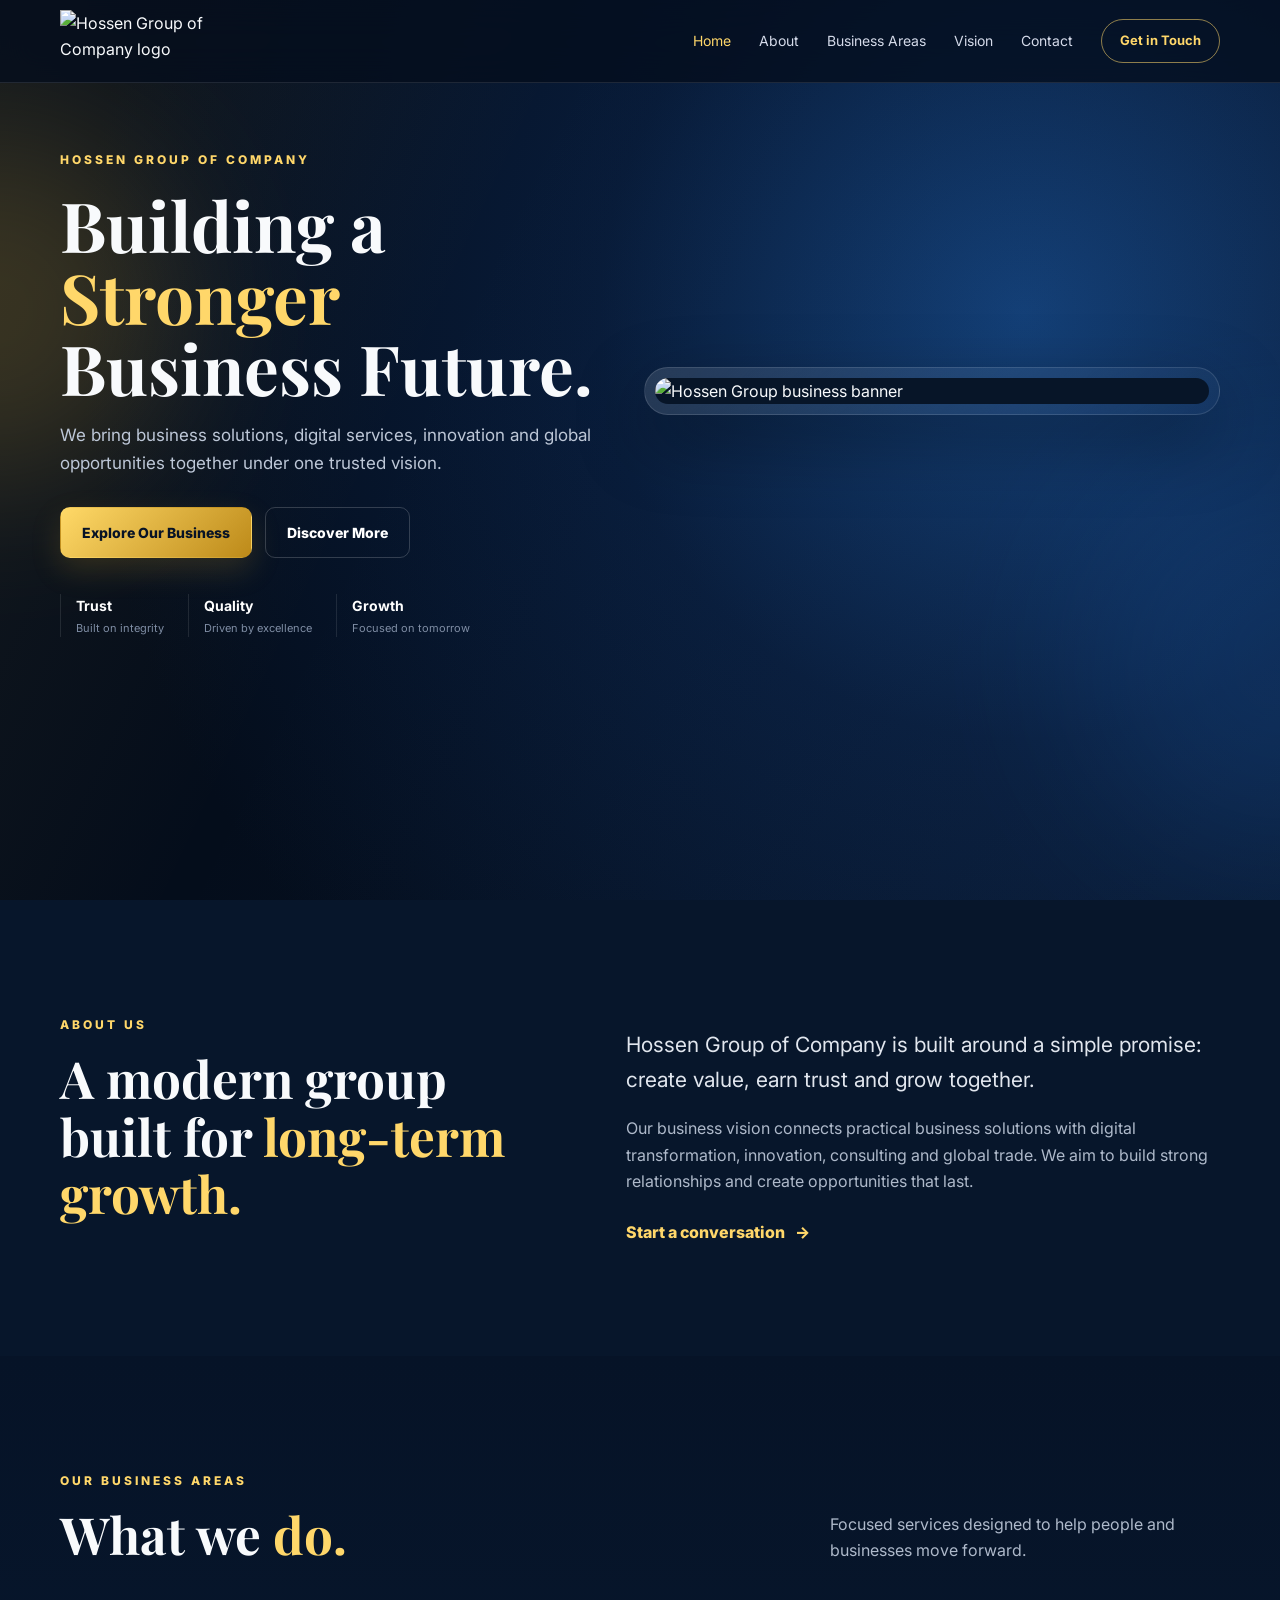
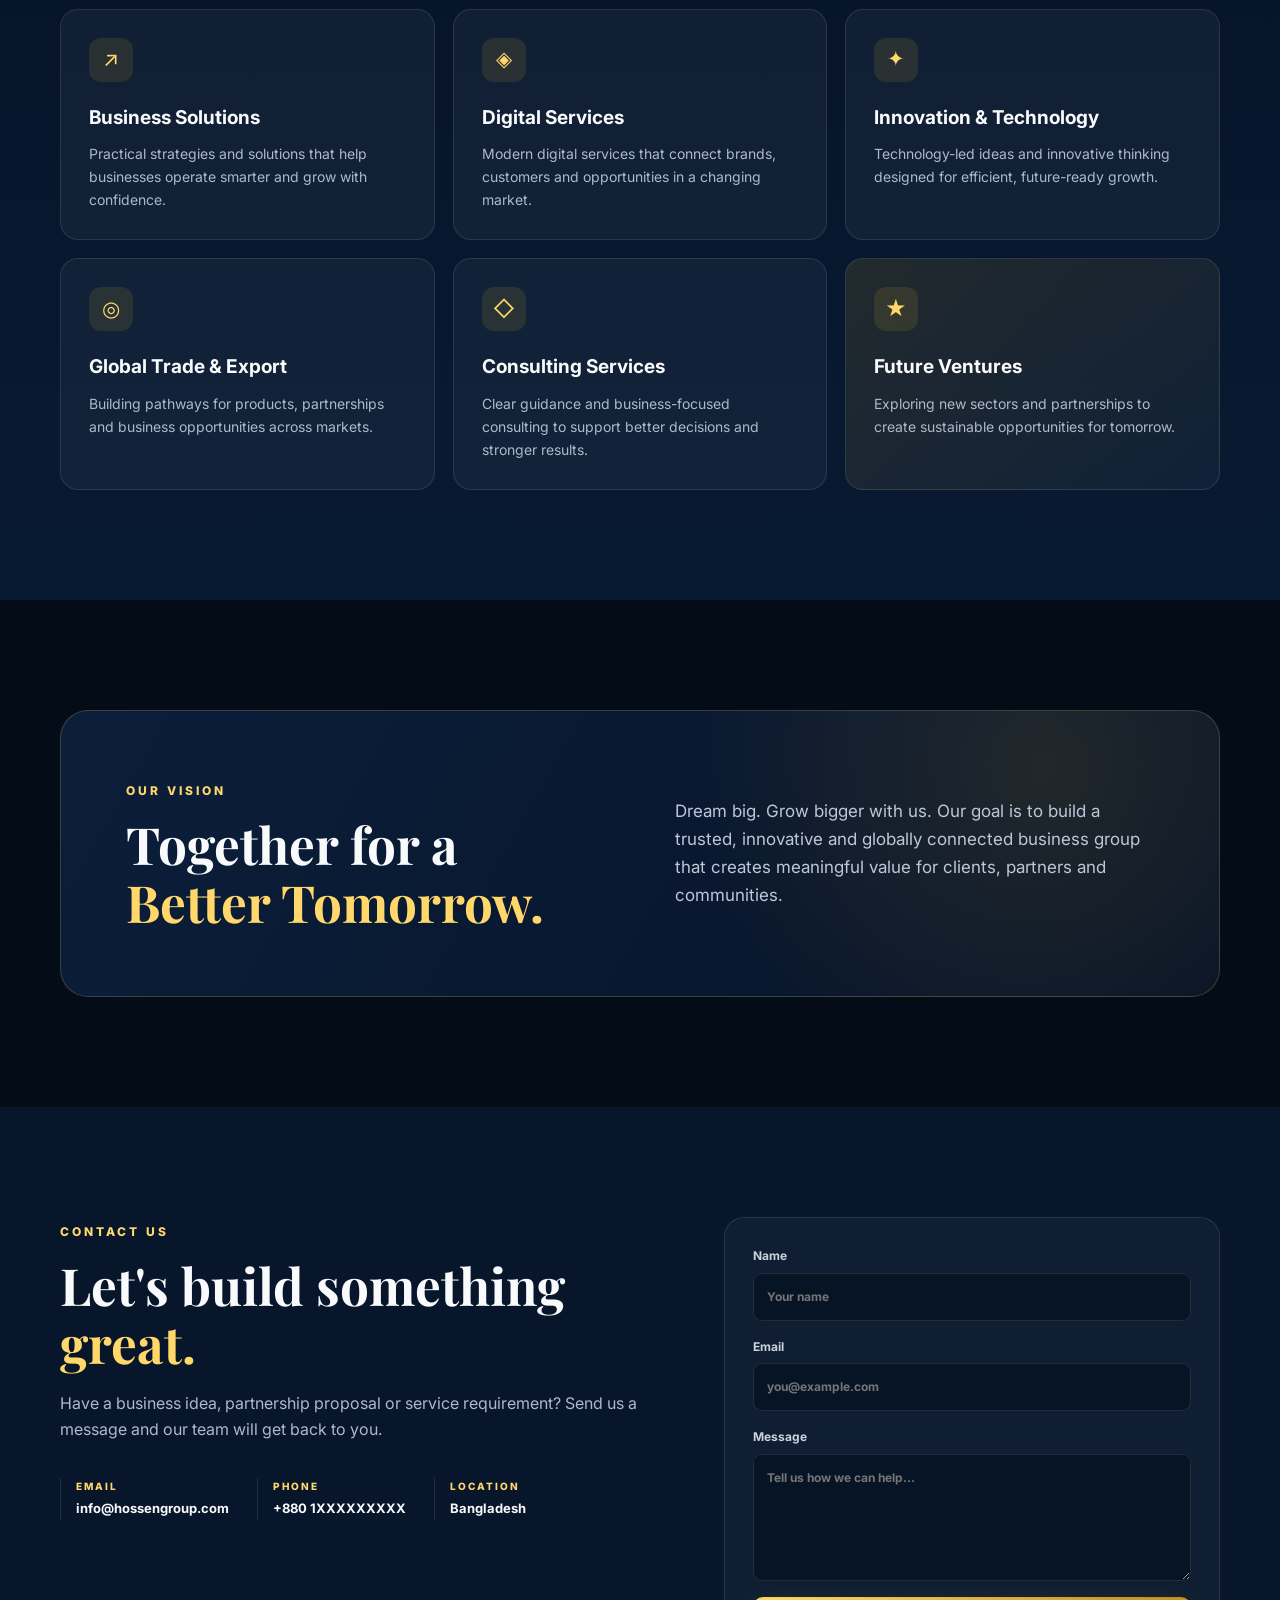
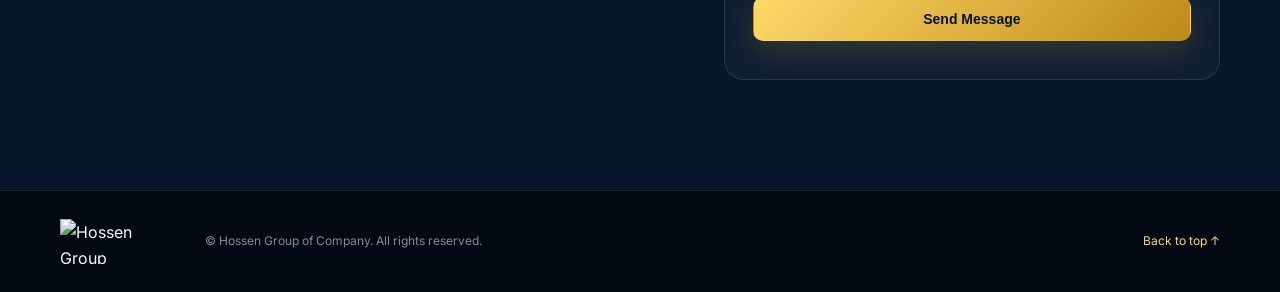
==== index.html @ 4f13c13f "Add files via upload" ====
<!DOCTYPE html>
<html lang="en">
<head>
  <meta charset="UTF-8">
  <meta name="viewport" content="width=device-width, initial-scale=1.0">
  <meta name="description" content="Hossen Group of Company — Together for a Better Tomorrow.">
  <title>Hossen Group of Company</title>
  <link rel="preconnect" href="https://fonts.googleapis.com">
  <link rel="preconnect" href="https://fonts.gstatic.com" crossorigin>
  <link href="https://fonts.googleapis.com/css2?family=Inter:wght@400;500;600;700;800&family=Playfair+Display:wght@600;700&display=swap" rel="stylesheet">
  <link rel="stylesheet" href="style.css">
</head>
<body>
  <header class="site-header" id="top">
    <div class="container nav-wrap">
      <a class="brand" href="#home" aria-label="Hossen Group home">
        <img src="assets/hossen-logo.png" alt="Hossen Group of Company logo">
      </a>

      <button class="menu-toggle" aria-label="Open menu" aria-expanded="false">☰</button>

      <nav class="nav" aria-label="Main navigation">
        <a class="active" href="#home">Home</a>
        <a href="#about">About</a>
        <a href="#business">Business Areas</a>
        <a href="#vision">Vision</a>
        <a href="#contact">Contact</a>
      </nav>
      <a class="nav-cta" href="#contact">Get in Touch</a>
    </div>
  </header>

  <main>
    <section class="hero" id="home">
      <div class="hero-glow glow-one"></div>
      <div class="hero-glow glow-two"></div>
      <div class="container hero-inner">
        <div class="hero-copy">
          <span class="eyebrow">HOSSEN GROUP OF COMPANY</span>
          <h1>Building a <span>Stronger</span><br>Business Future.</h1>
          <p>We bring business solutions, digital services, innovation and global opportunities together under one trusted vision.</p>
          <div class="hero-actions">
            <a class="btn btn-gold" href="#business">Explore Our Business</a>
            <a class="btn btn-outline" href="#about">Discover More</a>
          </div>
          <div class="trust-row">
            <div><strong>Trust</strong><span>Built on integrity</span></div>
            <div><strong>Quality</strong><span>Driven by excellence</span></div>
            <div><strong>Growth</strong><span>Focused on tomorrow</span></div>
          </div>
        </div>

        <div class="hero-banner-card">
          <div class="banner-frame">
            <img src="assets/home-banner.png" alt="Hossen Group business banner">
          </div>
        </div>
      </div>
    </section>

    <section class="about section" id="about">
      <div class="container split">
        <div>
          <span class="section-label">ABOUT US</span>
          <h2>A modern group built for <span>long-term growth.</span></h2>
        </div>
        <div>
          <p class="lead">Hossen Group of Company is built around a simple promise: create value, earn trust and grow together.</p>
          <p>Our business vision connects practical business solutions with digital transformation, innovation, consulting and global trade. We aim to build strong relationships and create opportunities that last.</p>
          <a class="text-link" href="#contact">Start a conversation <span>→</span></a>
        </div>
      </div>
    </section>

    <section class="business section" id="business">
      <div class="container">
        <div class="section-heading">
          <div>
            <span class="section-label">OUR BUSINESS AREAS</span>
            <h2>What we <span>do.</span></h2>
          </div>
          <p>Focused services designed to help people and businesses move forward.</p>
        </div>

        <div class="cards">
          <article class="business-card">
            <div class="icon">↗</div>
            <h3>Business Solutions</h3>
            <p>Practical strategies and solutions that help businesses operate smarter and grow with confidence.</p>
          </article>
          <article class="business-card">
            <div class="icon">◈</div>
            <h3>Digital Services</h3>
            <p>Modern digital services that connect brands, customers and opportunities in a changing market.</p>
          </article>
          <article class="business-card">
            <div class="icon">✦</div>
            <h3>Innovation & Technology</h3>
            <p>Technology-led ideas and innovative thinking designed for efficient, future-ready growth.</p>
          </article>
          <article class="business-card">
            <div class="icon">◎</div>
            <h3>Global Trade & Export</h3>
            <p>Building pathways for products, partnerships and business opportunities across markets.</p>
          </article>
          <article class="business-card">
            <div class="icon">◇</div>
            <h3>Consulting Services</h3>
            <p>Clear guidance and business-focused consulting to support better decisions and stronger results.</p>
          </article>
          <article class="business-card featured">
            <div class="icon">★</div>
            <h3>Future Ventures</h3>
            <p>Exploring new sectors and partnerships to create sustainable opportunities for tomorrow.</p>
          </article>
        </div>
      </div>
    </section>

    <section class="vision section" id="vision">
      <div class="container vision-box">
        <div>
          <span class="section-label">OUR VISION</span>
          <h2>Together for a <span>Better Tomorrow.</span></h2>
        </div>
        <p>Dream big. Grow bigger with us. Our goal is to build a trusted, innovative and globally connected business group that creates meaningful value for clients, partners and communities.</p>
      </div>
    </section>

    <section class="contact section" id="contact">
      <div class="container contact-grid">
        <div>
          <span class="section-label">CONTACT US</span>
          <h2>Let's build something <span>great.</span></h2>
          <p>Have a business idea, partnership proposal or service requirement? Send us a message and our team will get back to you.</p>
          <div class="contact-info">
            <div><span>EMAIL</span><strong>info@hossengroup.com</strong></div>
            <div><span>PHONE</span><strong>+880 1XXXXXXXXX</strong></div>
            <div><span>LOCATION</span><strong>Bangladesh</strong></div>
          </div>
        </div>

        <form class="contact-form" id="contactForm">
          <label>Name<input type="text" name="name" placeholder="Your name" required></label>
          <label>Email<input type="email" name="email" placeholder="you@example.com" required></label>
          <label>Message<textarea name="message" rows="5" placeholder="Tell us how we can help..." required></textarea></label>
          <button class="btn btn-gold" type="submit">Send Message</button>
          <p class="form-note" id="formNote"></p>
        </form>
      </div>
    </section>
  </main>

  <footer>
    <div class="container footer-inner">
      <img src="assets/hossen-logo.png" alt="Hossen Group" class="footer-logo">
      <p>© <span id="year"></span> Hossen Group of Company. All rights reserved.</p>
      <a href="#top">Back to top ↑</a>
    </div>
  </footer>

  <script src="script.js"></script>
</body>
</html>
---- style.css ----
*{box-sizing:border-box;margin:0;padding:0}
:root{--navy:#061327;--navy2:#0b1e3b;--gold:#d7a92e;--gold2:#ffd76a;--white:#f8fafc;--muted:#aeb9ca;--line:rgba(255,255,255,.10);--card:rgba(255,255,255,.045)}
html{scroll-behavior:smooth}
body{font-family:Inter,Arial,sans-serif;background:var(--navy);color:var(--white);line-height:1.65}
a{color:inherit;text-decoration:none}
.container{width:min(1160px,92%);margin:auto}
.site-header{position:fixed;top:0;left:0;width:100%;z-index:50;background:rgba(4,14,29,.78);backdrop-filter:blur(18px);border-bottom:1px solid var(--line)}
.nav-wrap{height:82px;display:flex;align-items:center;gap:28px}
.brand{display:flex;align-items:center;margin-right:auto}.brand img{width:175px;height:62px;object-fit:contain}
.nav{display:flex;align-items:center;gap:28px}.nav a{font-size:14px;color:#d5dbea;transition:.25s}.nav a:hover,.nav a.active{color:var(--gold2)}
.nav-cta{border:1px solid rgba(255,215,106,.55);padding:10px 18px;border-radius:999px;color:var(--gold2);font-size:13px;font-weight:700}
.menu-toggle{display:none;background:none;border:0;color:#fff;font-size:28px}
.hero{min-height:100vh;padding:145px 0 70px;position:relative;overflow:hidden;background:radial-gradient(circle at 80% 35%,#123d73 0,#081b38 36%,#040d1b 80%)}
.hero:before{content:"";position:absolute;inset:0;background:linear-gradient(115deg,rgba(215,169,46,.08),transparent 35%,rgba(50,110,190,.10));pointer-events:none}
.hero-inner{display:grid;grid-template-columns:1fr 1.08fr;gap:50px;align-items:center;position:relative;z-index:2}
.eyebrow,.section-label{color:var(--gold2);font-size:12px;font-weight:800;letter-spacing:3px}
.hero h1{font-family:"Playfair Display",serif;font-size:clamp(44px,5.4vw,78px);line-height:1.03;margin:18px 0}
.hero h1 span,.about h2 span,.section-heading h2 span,.vision h2 span,.contact h2 span{color:var(--gold2)}
.hero-copy>p{color:#bdc7d7;max-width:570px;font-size:17px}
.hero-actions{display:flex;gap:13px;margin:30px 0}
.btn{display:inline-flex;justify-content:center;align-items:center;border-radius:10px;padding:13px 21px;font-weight:800;font-size:14px;transition:.25s;cursor:pointer;border:1px solid transparent}
.btn-gold{background:linear-gradient(135deg,#ffd968,#bd8a19);color:#071326;box-shadow:0 12px 30px rgba(215,169,46,.18)}
.btn-gold:hover{transform:translateY(-2px);filter:brightness(1.06)}
.btn-outline{border-color:rgba(255,255,255,.18);color:#fff}.btn-outline:hover{border-color:var(--gold2);color:var(--gold2)}
.trust-row{display:flex;gap:24px;margin-top:36px}.trust-row div{border-left:1px solid var(--line);padding-left:15px}.trust-row strong{display:block;font-size:14px;color:#fff}.trust-row span{display:block;font-size:11px;color:#7f8da4;margin-top:2px}
.hero-banner-card{background:linear-gradient(145deg,rgba(255,255,255,.12),rgba(255,255,255,.02));padding:10px;border-radius:24px;box-shadow:0 25px 70px rgba(0,0,0,.35);border:1px solid rgba(255,255,255,.12)}
.banner-frame{border-radius:17px;overflow:hidden;background:#071528}.banner-frame img{display:block;width:100%;height:auto}
.hero-glow{position:absolute;border-radius:50%;filter:blur(80px);opacity:.18}.glow-one{width:350px;height:350px;background:#f1bd3e;top:15%;left:-180px}.glow-two{width:400px;height:400px;background:#1d68c5;right:-200px;bottom:5%}
.section{padding:110px 0}.about{background:#07162b}.split{display:grid;grid-template-columns:.9fr 1.1fr;gap:80px}.about h2,.section-heading h2,.vision h2,.contact h2{font-family:"Playfair Display",serif;font-size:clamp(38px,4vw,58px);line-height:1.12;margin-top:14px}.about p,.contact p{color:var(--muted);margin-top:18px}.lead{font-size:21px!important;color:#e1e6ee!important}
.text-link{display:inline-block;margin-top:25px;color:var(--gold2);font-weight:800}.text-link span{margin-left:7px}
.business{background:linear-gradient(180deg,#061327,#081a32)}.section-heading{display:flex;justify-content:space-between;gap:40px;align-items:end;margin-bottom:45px}.section-heading>p{max-width:390px;color:var(--muted)}
.cards{display:grid;grid-template-columns:repeat(3,1fr);gap:18px}.business-card{padding:28px;border:1px solid var(--line);background:var(--card);border-radius:18px;transition:.3s}.business-card:hover{transform:translateY(-6px);border-color:rgba(255,215,106,.35);box-shadow:0 20px 45px rgba(0,0,0,.18)}.business-card.featured{background:linear-gradient(145deg,rgba(215,169,46,.13),rgba(255,255,255,.035))}.icon{width:44px;height:44px;border-radius:12px;display:grid;place-items:center;background:rgba(215,169,46,.12);color:var(--gold2);font-size:21px;margin-bottom:20px}.business-card h3{font-size:19px;margin-bottom:9px}.business-card p{color:var(--muted);font-size:14px}
.vision{background:#040c18}.vision-box{padding:65px;border-radius:28px;border:1px solid rgba(255,215,106,.2);background:radial-gradient(circle at 85% 20%,rgba(215,169,46,.12),transparent 35%),linear-gradient(120deg,#0b1e3a,#071327);display:grid;grid-template-columns:1fr 1fr;gap:70px;align-items:center}.vision-box p{color:#bdc7d7;font-size:17px}
.contact{background:#07162b}.contact-grid{display:grid;grid-template-columns:1fr .85fr;gap:80px}.contact-info{display:flex;gap:28px;margin-top:35px;flex-wrap:wrap}.contact-info div{border-left:1px solid var(--line);padding-left:15px}.contact-info span{display:block;color:var(--gold2);font-size:10px;letter-spacing:2px;font-weight:800}.contact-info strong{display:block;font-size:13px;margin-top:4px}
.contact-form{padding:28px;border:1px solid var(--line);background:rgba(255,255,255,.035);border-radius:20px}.contact-form label{display:block;font-size:12px;color:#cbd3df;font-weight:700;margin-bottom:16px}.contact-form input,.contact-form textarea{display:block;width:100%;margin-top:7px;border:1px solid var(--line);background:#071426;color:#fff;border-radius:9px;padding:13px;font:inherit;outline:none}.contact-form input:focus,.contact-form textarea:focus{border-color:rgba(255,215,106,.55)}.contact-form .btn{width:100%}.form-note{font-size:12px!important;margin:10px 0 0!important;color:var(--gold2)!important}
footer{background:#030913;border-top:1px solid var(--line);padding:28px 0}.footer-inner{display:flex;align-items:center;gap:25px}.footer-logo{width:120px;height:45px;object-fit:contain}.footer-inner p{color:#7e8ba0;font-size:12px;margin-right:auto}.footer-inner>a{color:var(--gold2);font-size:12px}
@media(max-width:900px){.nav,.nav-cta{display:none}.menu-toggle{display:block}.nav-wrap.menu-open{flex-wrap:wrap;height:auto;padding:14px 0}.nav-wrap.menu-open .nav{display:flex;order:3;width:100%;flex-direction:column;align-items:flex-start;padding:10px 0 20px;gap:15px}.nav-wrap.menu-open .nav-cta{display:inline-flex}.hero-inner,.split,.vision-box,.contact-grid{grid-template-columns:1fr}.hero{padding-top:120px}.hero-copy{text-align:center}.hero-copy>p{margin:auto}.hero-actions,.trust-row{justify-content:center}.section-heading{align-items:start;flex-direction:column}.cards{grid-template-columns:repeat(2,1fr)}.vision-box{gap:25px}}
@media(max-width:600px){.container{width:90%}.brand img{width:145px}.hero{padding-top:110px}.hero h1{font-size:43px}.hero-actions{flex-direction:column}.trust-row{gap:12px;flex-wrap:wrap}.trust-row div{min-width:90px}.section{padding:75px 0}.cards{grid-template-columns:1fr}.vision-box{padding:30px}.contact-grid{gap:40px}.footer-inner{flex-wrap:wrap}.footer-inner p{width:100%;order:3}}
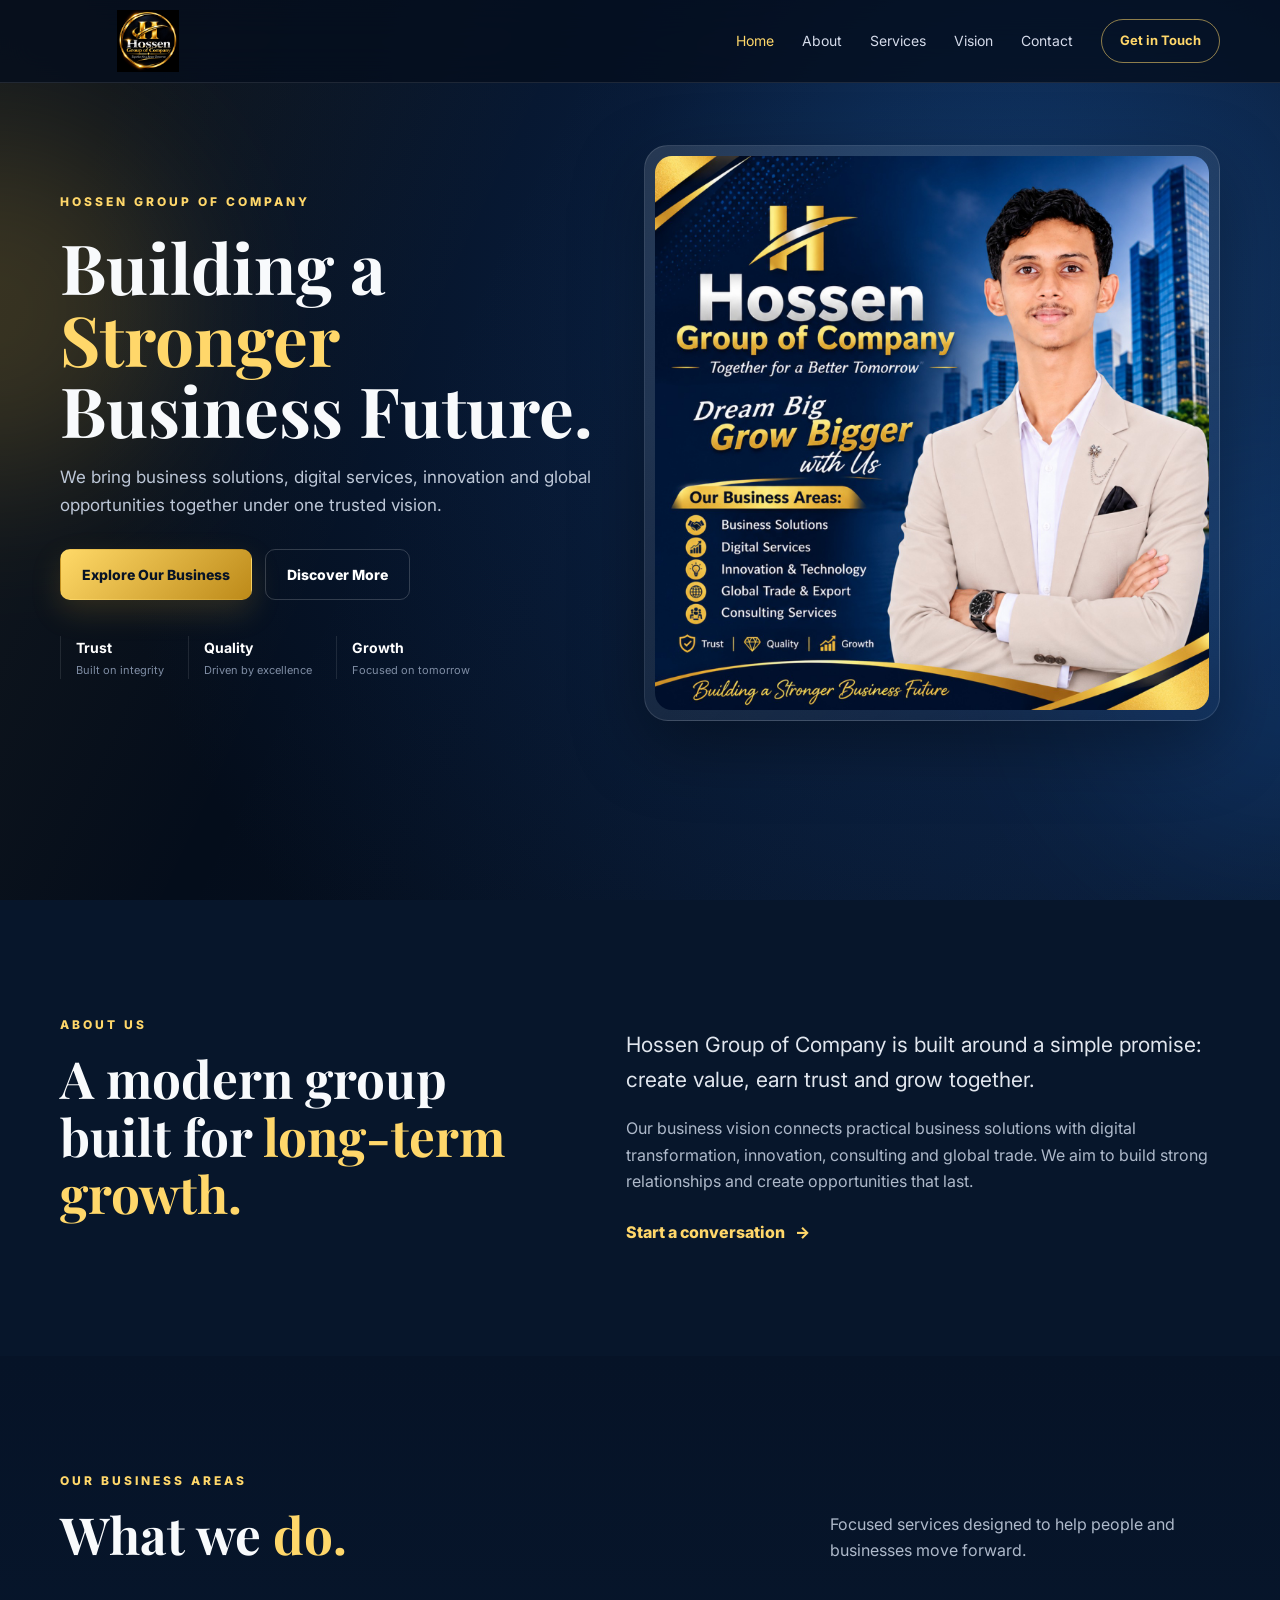
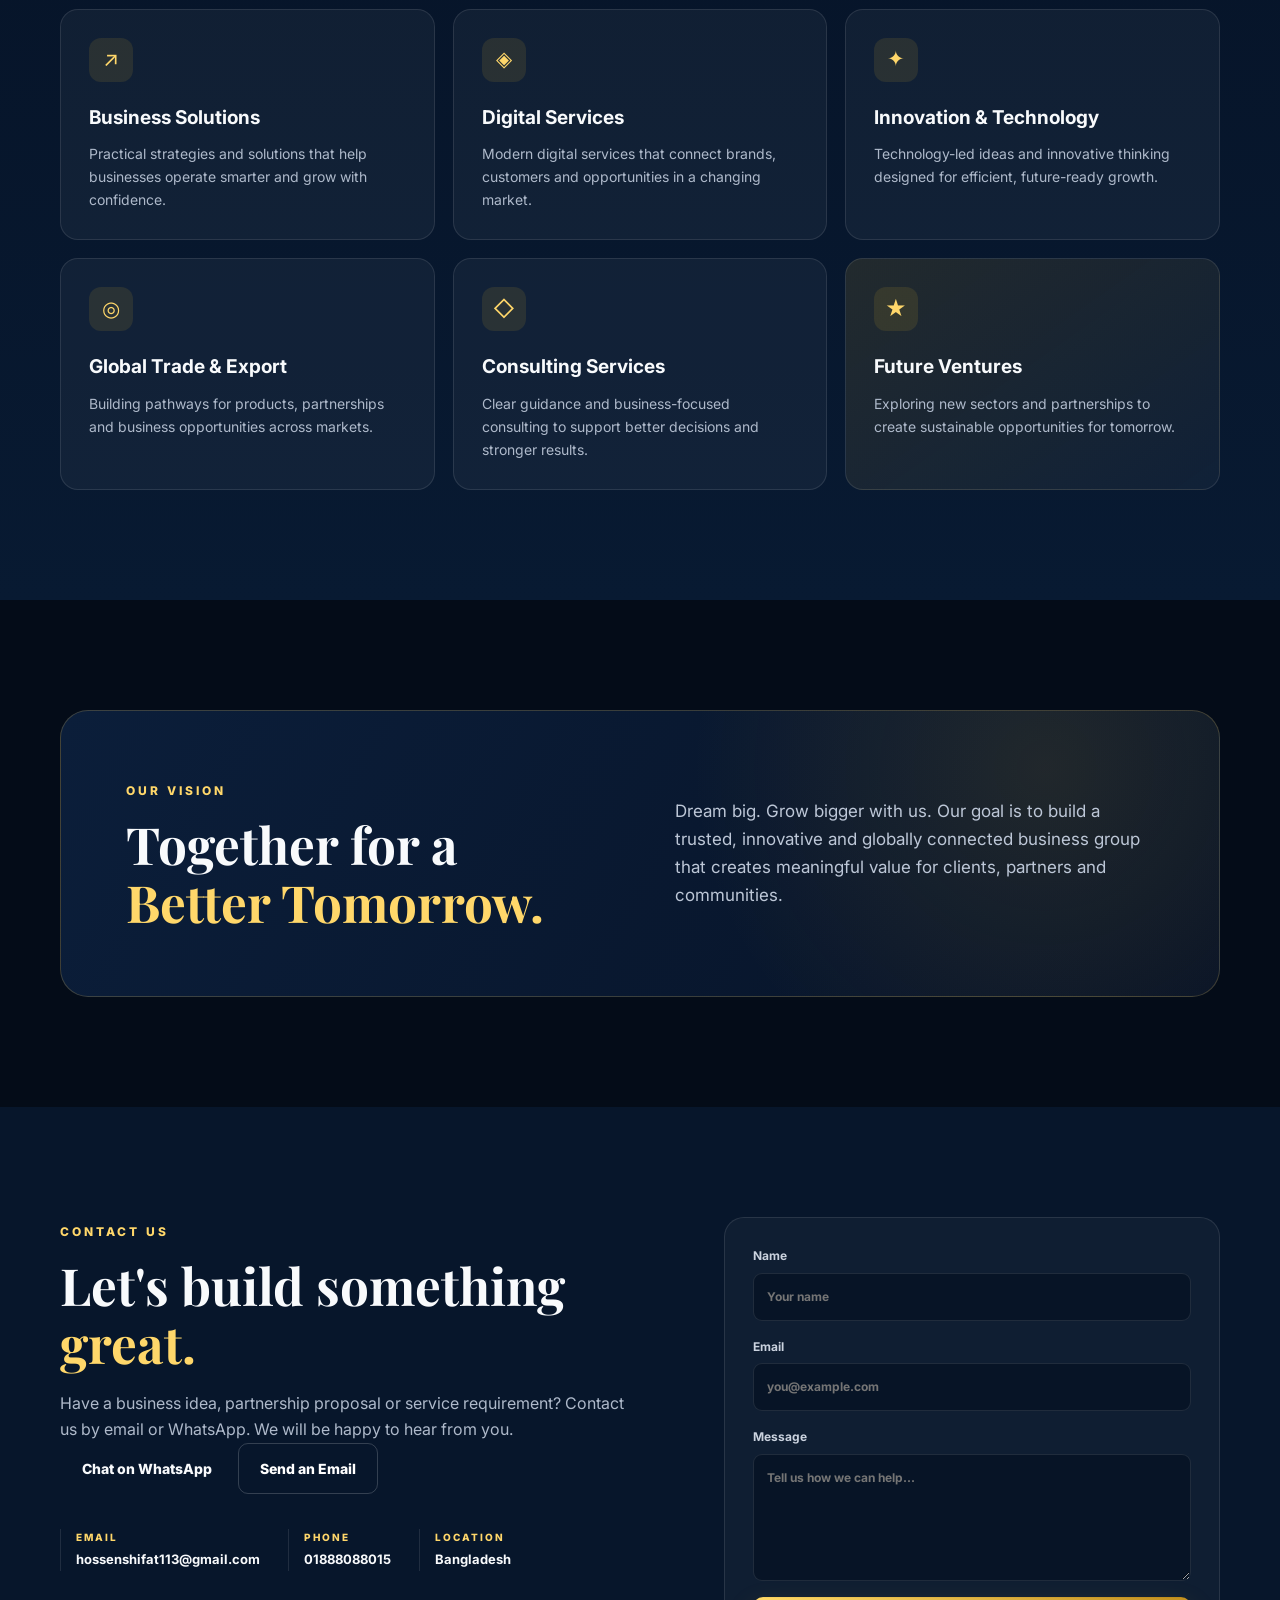
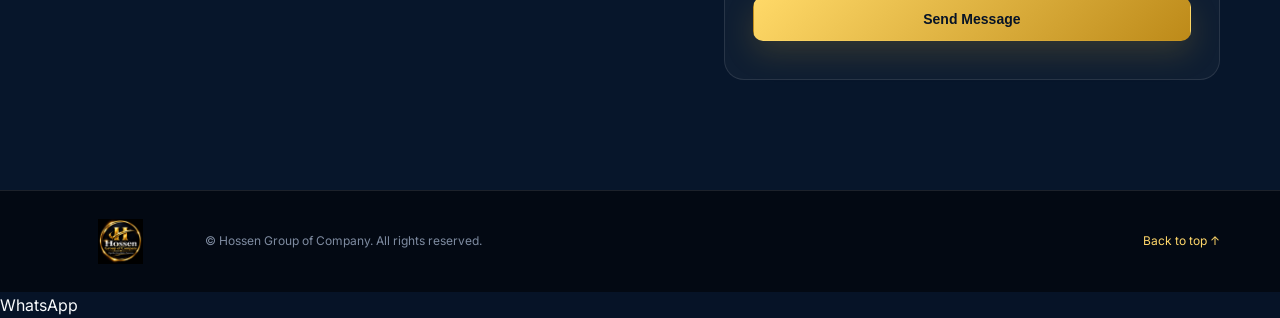
==== commit c65bc74f: "Add files via upload" ====
--- a/index.html
+++ b/index.html
@@ -22,7 +22,7 @@
       <nav class="nav" aria-label="Main navigation">
         <a class="active" href="#home">Home</a>
         <a href="#about">About</a>
-        <a href="#business">Business Areas</a>
+        <a href="#business">Services</a>
         <a href="#vision">Vision</a>
         <a href="#contact">Contact</a>
       </nav>
@@ -132,10 +132,14 @@
         <div>
           <span class="section-label">CONTACT US</span>
           <h2>Let's build something <span>great.</span></h2>
-          <p>Have a business idea, partnership proposal or service requirement? Send us a message and our team will get back to you.</p>
+          <p>Have a business idea, partnership proposal or service requirement? Contact us by email or WhatsApp. We will be happy to hear from you.
+          <div class="contact-shortcuts">
+            <a class="btn btn-whatsapp" href="https://wa.me/8801888088015?text=Hello%20Hossen%20Group%2C%20I%20would%20like%20to%20know%20more." target="_blank" rel="noopener">Chat on WhatsApp</a>
+            <a class="btn btn-outline" href="mailto:hossenshifat113@gmail.com">Send an Email</a>
+          </div></p>
           <div class="contact-info">
-            <div><span>EMAIL</span><strong>info@hossengroup.com</strong></div>
-            <div><span>PHONE</span><strong>+880 1XXXXXXXXX</strong></div>
+            <div><span>EMAIL</span><strong><a href="mailto:hossenshifat113@gmail.com">hossenshifat113@gmail.com</a></strong></div>
+            <div><span>PHONE</span><strong><a href="tel:+8801888088015">01888088015</a></strong></div>
             <div><span>LOCATION</span><strong>Bangladesh</strong></div>
           </div>
         </div>
@@ -159,6 +163,7 @@
     </div>
   </footer>
 
+  <a class="whatsapp-float" href="https://wa.me/8801888088015?text=Hello%20Hossen%20Group" target="_blank" rel="noopener" aria-label="Chat with Hossen Group on WhatsApp">WhatsApp</a>
   <script src="script.js"></script>
 </body>
 </html>
